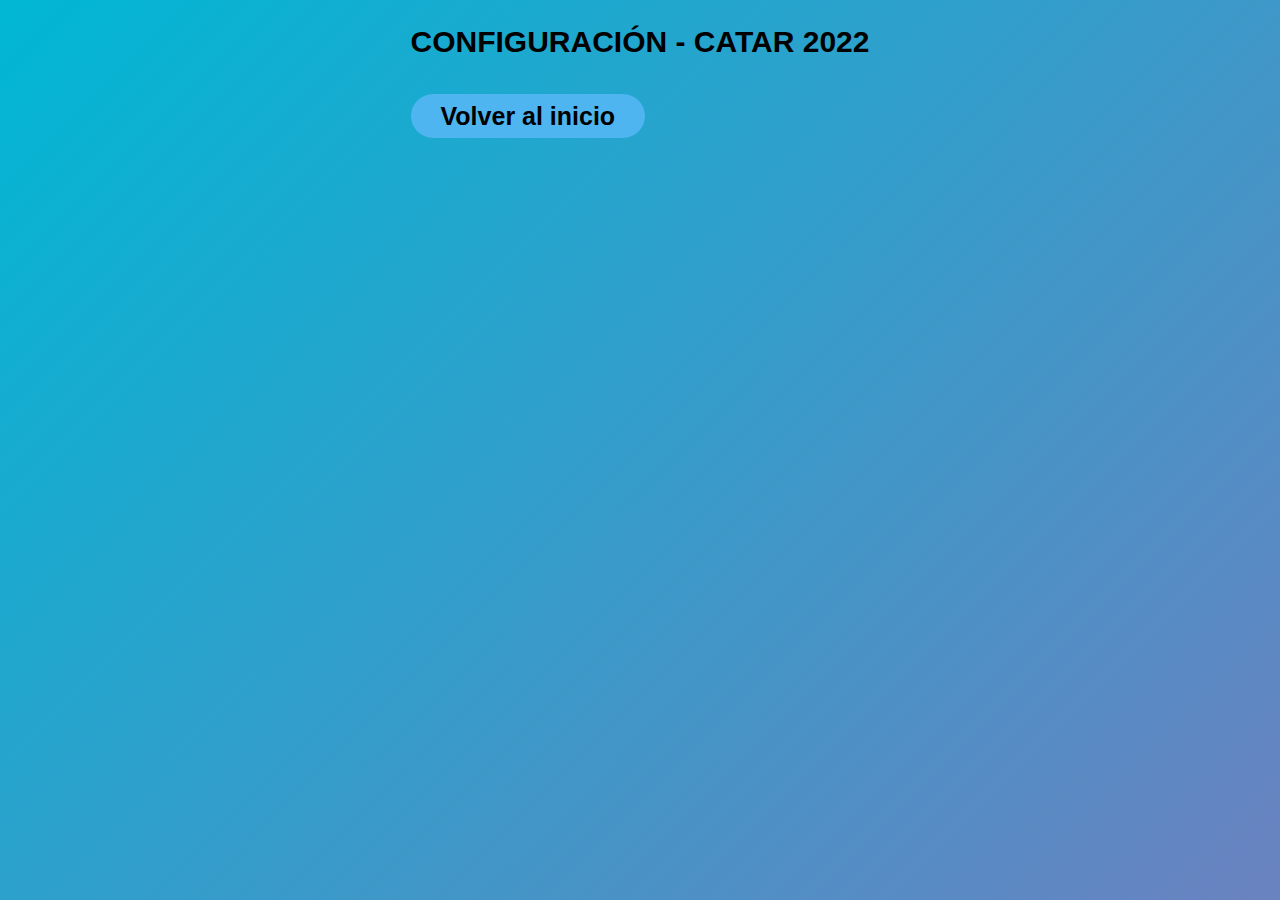
==== config.html @ 5cf15d92 "First steps - config" ====
<DOCTYPE html>
    <html lang="en" dir="ltr">
  
    <head>
      <meta charset="utf-8">
      <title>CATAR 2022</title>
      <link rel="apple-touch-icon" sizes="180x180" href="/apple-touch-icon.png">
      <link rel="icon" type="image/png" sizes="32x32" href="/favicon-32x32.png">
      <link rel="icon" type="image/png" sizes="16x16" href="/favicon-16x16.png">
      <link rel="manifest" href="/site.webmanifest">
      <link rel="mask-icon" href="/safari-pinned-tab.svg" color="#5bbad5">
      <meta name="msapplication-TileColor" content="#da532c">
      <meta name="theme-color" content="#ffffff">
      <link rel="stylesheet" href="PaginaDiseño.css">
  
    </head>
  
    <body>
  
      <header>
        <div>
          <h2 class="titulo" style="font-family: sans-serif">CONFIGURACIÓN - CATAR 2022</h2>
          <nav class="histo">
            <a href="index.html" class="button3" style="font-weight: bold;">Volver al inicio</a>
          </nav>
        </div>
      </header>
  
      <div class="piepagin">
      </div>
  
    
      <script type="text/javascript" src="jquery-3.6.1.min.js"></script>
      <script type="text/javascript" src="functions.js"></script>
  
  
      <script type="text/javascript">
  
        sendT();
  
      </script>
  
    </body>
  
    </html>
---- PaginaDiseño.css ----
:root {
    --azul: #000668;
    --fondo: #E7E7F6;
}

* {
    margin: 0;
    padding: 0;
    box-sizing: border-box;
}

header {
    padding: 25px 0;
    display: flex;
    width: 100%;
    height: 17%;
    justify-content: center;
}

.button3 {
    display: inline-block;
    padding: 0.3em 1.2em;
    margin: 0 0.3em 0.3em 0;
    border-radius: 2em;
    box-sizing: border-box;
    text-decoration: none;
    font-family: 'Helvetica', sans-serif;
    font-weight: 300;
    color: #000000;
    background-color: #4eb5f1;
    text-align: center;
    transition: all 0.2s;
}

.button3:hover {
    background-color: #4095c6;
    box-shadow: 0 12px 16px 0 rgba(0,0,0,0.24),0 17px 50px 0 rgba(0,0,0,0.19);
}

@media all and (max-width:30em) {
    .button3 {
        display: block;
        margin: 0.2em auto;
    }
}

body{
    background-image: linear-gradient(135deg, #00B7D4, #777cbe, #186fc0, #1f6915);
    background-size: 500%;
    animation: fanimado 20s infinite;

}

@keyframes fanimado{
    0%{
        background-position: 0% 50%;
    }
    50%{
        background-position: 100% 50%;
    }
    100%{
        background-position: 0% 50%;
    }
}


.titulo{
    color: black;
    font-size: 30px;
    text-align: center;
}

.mapa{
    display: flex;
    width: 100%;
    height: 70%;
    border-radius: 8px;
}

.contenedor{
    display: flex;
    flex-wrap: wrap;
}


.piepagin{
    display: flex;
    width: 100%;
    height: 17%;
    justify-content: center;
}

a{
    color: black;
    text-decoration: none;
    font-weight: bold;
    font-size: 25px;
}

.histo{
    margin-top: 35px;
}

a:hover, a.activo{
    color: #00ec14;
}

.leaflet-control-dialog {
    position: absolute;
    background-color: lightblue;
    padding: 0px;
    text-align: left;
    border-radius: 4px;
    opacity: 75%;
    box-shadow: 0 1px 5px rgba(0, 0, 0, 0.65);
  }
  
  .leaflet-control-dialog .leaflet-control-dialog-inner {
    position: relative;
    box-sizing: border-box;
    float: left;
    width: 100%;
    height: 100%;
    padding: 20px 0px;
  }
  
  .leaflet-control-dialog
    .leaflet-control-dialog-inner
    .leaflet-control-dialog-grabber {
    position: absolute;
    box-sizing: border-box;
    width: 20px;
    height: 20px;
    top: 0px;
    left: 0px;
    padding: 3px;
    font-size: 15px;
    line-height: 15px;
    color: #ccc;
  }
  
  .leaflet-control-dialog
    .leaflet-control-dialog-inner
    .leaflet-control-dialog-grabber:hover {
    cursor: grab;
    cursor: -webkit-grab;
    cursor: -moz-grab;
  }
  
  .leaflet-control-dialog
    .leaflet-control-dialog-inner
    .leaflet-control-dialog-close {
    position: absolute;
    box-sizing: border-box;
    width: 20px;
    height: 20px;
    top: 0px;
    right: 0px;
    padding: 2px;
    font-size: 16px;
    line-height: 16px;
    color: #666;
  }
  
  .leaflet-control-dialog
    .leaflet-control-dialog-inner
    .leaflet-control-dialog-close:hover {
    cursor: pointer;
  }
  
  .leaflet-control-dialog
    .leaflet-control-dialog-inner
    .leaflet-control-dialog-contents {
    position: relative;
    float: left;
    width: 100%;
    height: 100%;
    margin: 0px;
    padding: 0 20px;
    min-height: 50px;
    overflow: auto;
    box-sizing: border-box;
  }
  
  .leaflet-control-dialog
    .leaflet-control-dialog-inner
    .leaflet-control-dialog-resizer {
    position: absolute;
    box-sizing: border-box;
    width: 20px;
    height: 20px;
    bottom: 0px;
    right: 0px;
    padding: 2px;
    font-size: 16px;
    line-height: 16px;
    color: #ccc;
  }
  
  .leaflet-control-dialog
    .leaflet-control-dialog-inner
    .leaflet-control-dialog-resizer:hover {
    cursor: grab;
    cursor: -webkit-grab;
    cursor: -moz-grab;
  }
  
  .fa-rotate-45 {
    -webkit-transform: rotate(45deg);
    -moz-transform: rotate(45deg);
    -ms-transform: rotate(45deg);
    -o-transform: rotate(45deg);
    transform: rotate(45deg);
  }
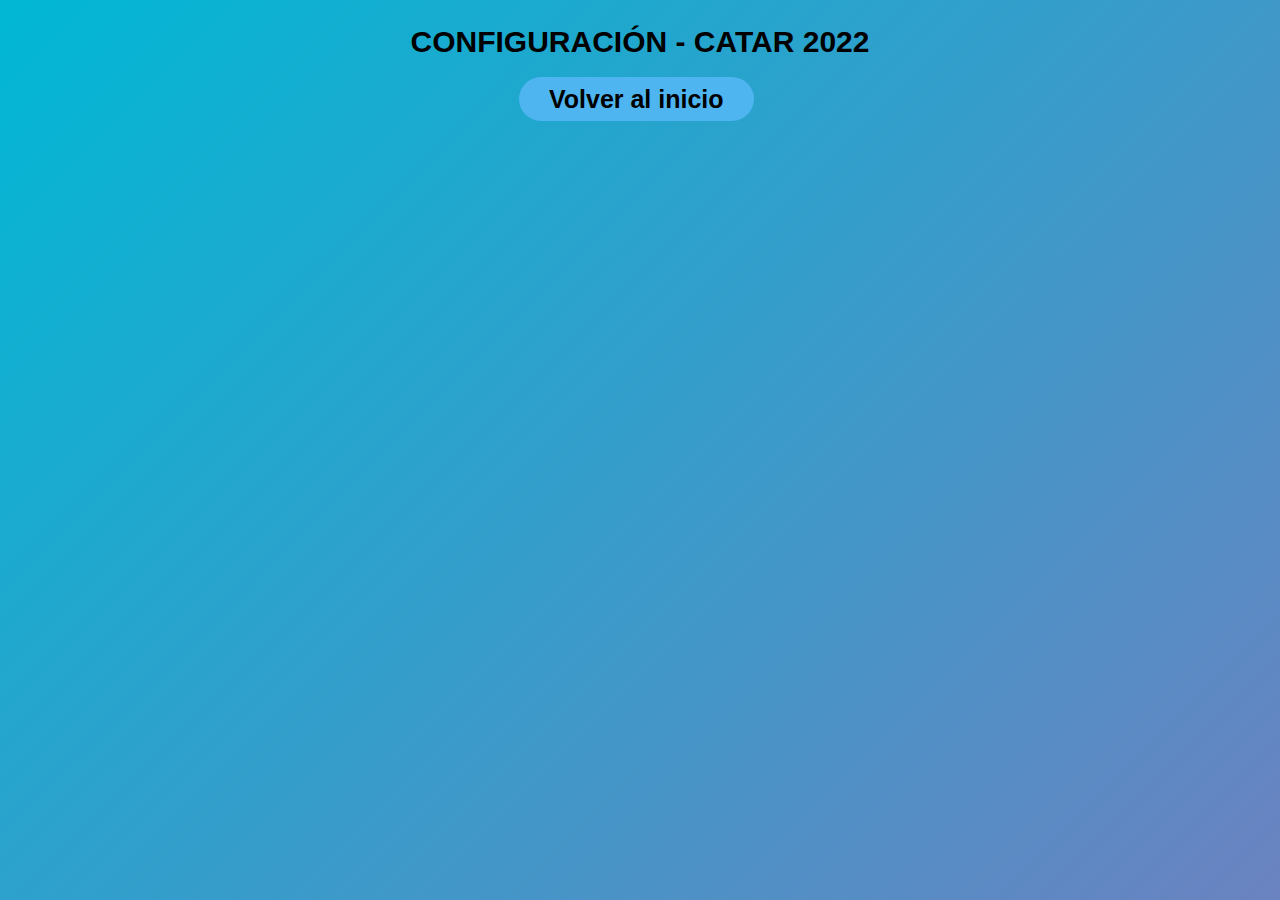
==== commit 0f57691a: "php per html" ====
--- a/config.html
+++ b/config.html
@@ -3,7 +3,7 @@
   
     <head>
       <meta charset="utf-8">
-      <title>CATAR 2022</title>
+      <title>CONFIGURACIÓN - CATAR 2022</title>
       <link rel="apple-touch-icon" sizes="180x180" href="/apple-touch-icon.png">
       <link rel="icon" type="image/png" sizes="32x32" href="/favicon-32x32.png">
       <link rel="icon" type="image/png" sizes="16x16" href="/favicon-16x16.png">
@@ -16,11 +16,11 @@
     </head>
   
     <body>
-  
       <header>
         <div>
           <h2 class="titulo" style="font-family: sans-serif">CONFIGURACIÓN - CATAR 2022</h2>
-          <nav class="histo">
+          <br>
+          <nav class="titulo">
             <a href="index.html" class="button3" style="font-weight: bold;">Volver al inicio</a>
           </nav>
         </div>
